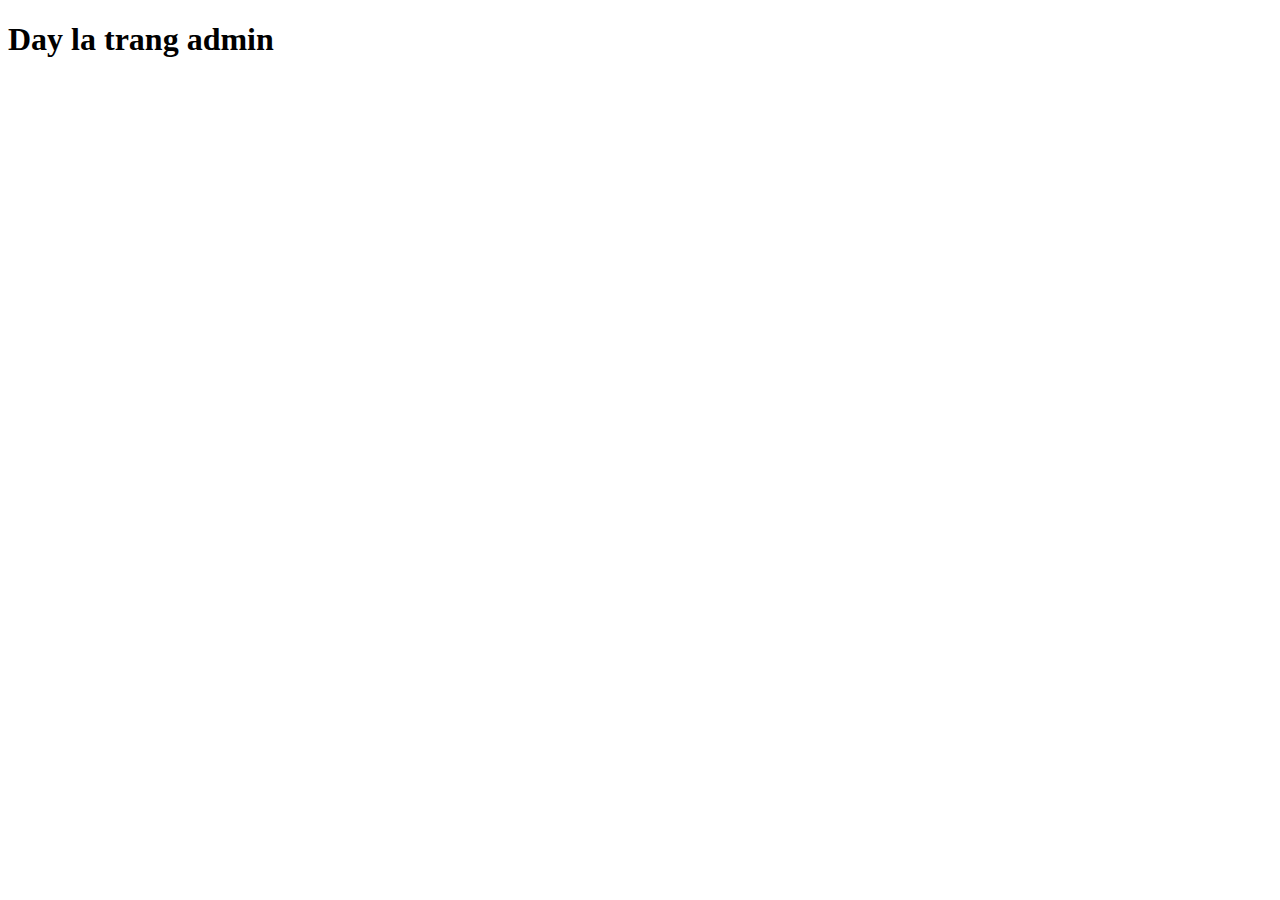
==== admin/dashboard.html @ 33a478d3 "them chuc nang check" ====
<!DOCTYPE html>
<html lang="en">
<head>
    <meta charset="UTF-8">
    <meta name="viewport" content="width=device-width, initial-scale=1.0">
    <title>Document</title>
</head>
<body>
    <h1>Day la trang admin</h1>
</body>
</html>
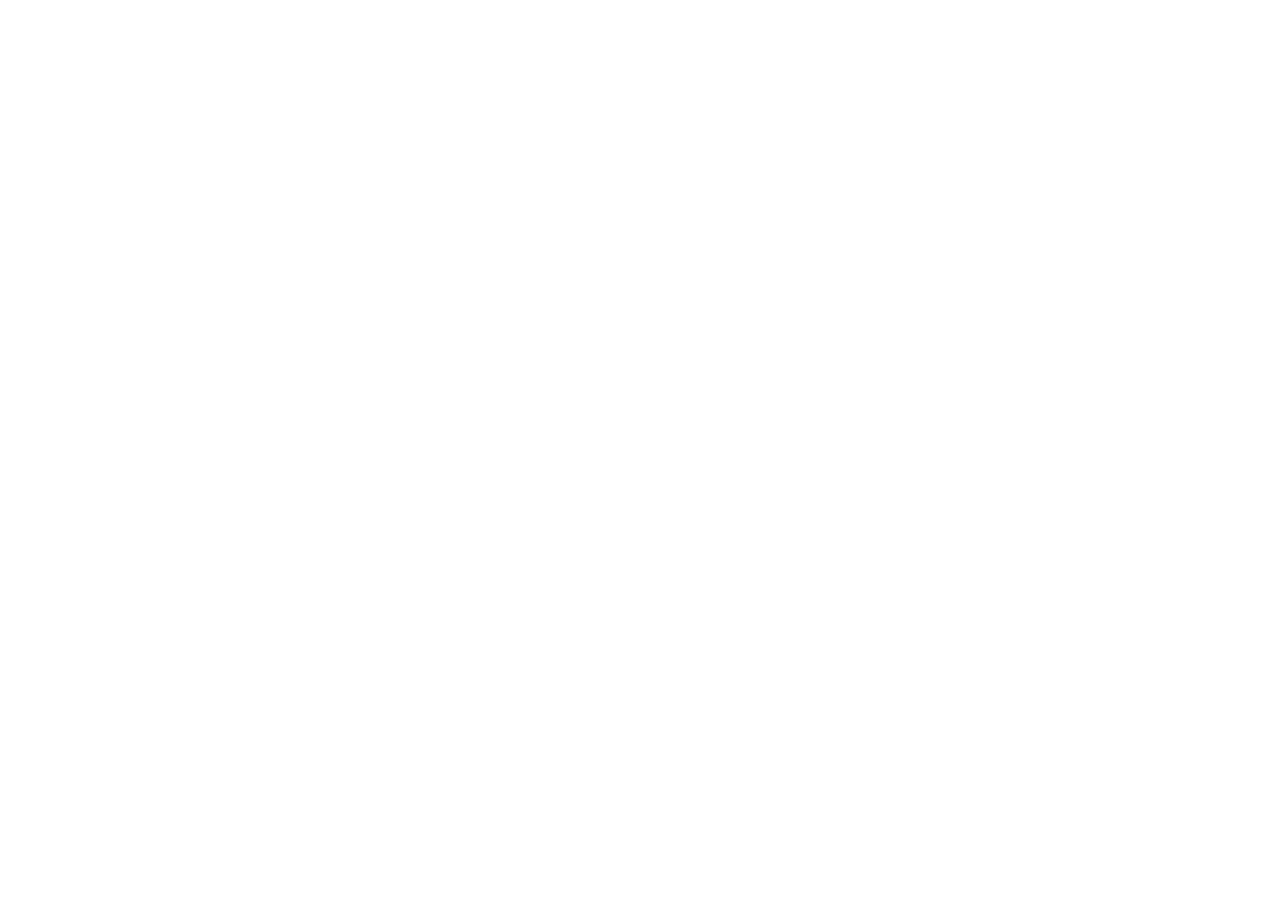
==== commit 08e97b22: "da sua xong" ====
--- a/admin/dashboard.html
+++ b/admin/dashboard.html
@@ -6,6 +6,8 @@
     <title>Document</title>
 </head>
 <body>
-    <h1>Day la trang admin</h1>
+    <div align = "center">
+        
+    </div>
 </body>
 </html>